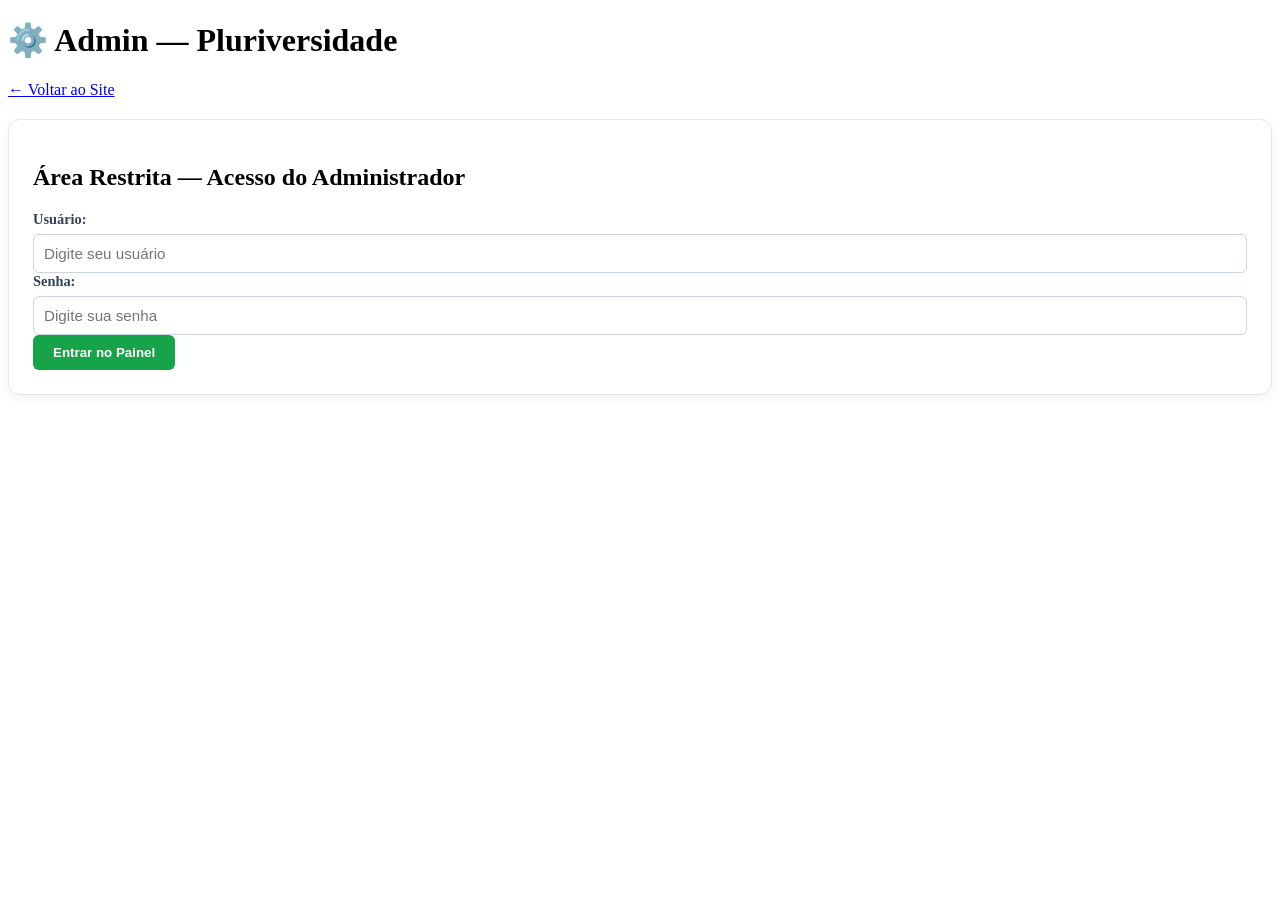
==== admin.html @ 9483f258 "ALTEREI quase todo os arquivos" ====
<!DOCTYPE html>
<html lang="pt-BR">
<head>
  <meta charset="UTF-8">
  <meta name="viewport" content="width=device-width, initial-scale=1.0">
  <title>Pluriversidade — Painel Administrativo</title>
  <link rel="stylesheet" href="css/style.css">
  <link rel="stylesheet" href="css/admin.css">
  <!-- Carrega os dados para edição -->
  <script src="js/dados-grupos.js"></script>
  <script src="js/dados-festas.js"></script>
</head>
<body class="body-admin">

  <header class="cabecalho-admin">
    <div class="container-admin">
      <h1>⚙️ Admin — Pluriversidade</h1>
      <a href="index.html" class="btn-voltar">← Voltar ao Site</a>
    </div>
  </header>

  <main class="container-admin">
    <!-- TELA DE LOGIN -->
    <div id="admin-login-box" class="admin-card">
      <h2>Área Restrita — Acesso do Administrador</h2>
      <form id="form-login-admin" class="form-admin">
        <div class="campo-grupo">
          <label for="login-usuario">Usuário:</label>
          <input type="text" id="login-usuario" required placeholder="Digite seu usuário">
        </div>
        <div class="campo-grupo">
          <label for="login-senha">Senha:</label>
          <input type="password" id="login-senha" required placeholder="Digite sua senha">
        </div>
        <button type="submit" class="btn-acao btn-acao--primary">Entrar no Painel</button>
        <p id="login-erro" class="msg-erro-login" hidden>Usuário ou senha incorretos!</p>
      </form>
    </div>

    <!-- PAINEL DE GERENCIAMENTO -->
    <div id="admin-painel-box" class="admin-card" hidden>
      <div class="admin-header-top">
        <h2>Painel de Gerenciamento</h2>
        <button id="btn-admin-logout" class="btn-acao btn-acao--danger" type="button">Sair</button>
      </div>

      <nav class="subabas-admin">
        <button id="subaba-grupos" class="btn-subaba ativa" type="button">Gerenciar Grupos</button>
        <button id="subaba-festas" class="btn-subaba" type="button">Gerenciar Festas</button>
        <button id="subaba-exportar" class="btn-subaba btn-subaba--destaque" type="button">💾 Exportar JS Atualizado</button>
      </nav>

      <!-- ABA GRUPOS -->
      <div id="painel-sub-grupos" class="subpainel-admin">
        <h3>Adicionar / Editar Grupo</h3>
        <form id="form-admin-grupo" class="grid-form">
          <input type="hidden" id="admin-grupo-index" value="-1">
          <div class="campo-grupo">
            <label>Nome do Grupo:</label>
            <input type="text" id="adm-g-nome" required>
          </div>
          <div class="campo-grupo">
            <label>Universidade:</label>
            <input type="text" id="adm-g-uni" required>
          </div>
          <div class="campo-grupo">
            <label>Categoria:</label>
            <select id="adm-g-cat" required></select>
          </div>
          <div class="campo-grupo">
            <label>Link WhatsApp:</label>
            <input type="url" id="adm-g-url" required>
          </div>
          <div class="campo-grupo">
            <label>Qtd Membros:</label>
            <input type="number" id="adm-g-membros" value="0">
          </div>
          <div class="campo-grupo">
            <label>Descrição:</label>
            <input type="text" id="adm-g-desc">
          </div>
          <div class="campo-grupo checkbox-linha">
            <label><input type="checkbox" id="adm-g-lotado"> Grupo Lotado?</label>
          </div>
          <div class="botoes-form">
            <button type="submit" class="btn-acao btn-acao--primary">Salvar Grupo</button>
          </div>
        </form>
        <hr class="divisor">
        <h3>Grupos Cadastrados</h3>
        <div class="tabela-wrapper">
          <table class="tabela-admin">
            <thead>
              <tr>
                <th>Nome</th>
                <th>Uni</th>
                <th>Membros</th>
                <th>Status</th>
                <th>Ações</th>
              </tr>
            </thead>
            <tbody id="tb-admin-grupos"></tbody>
          </table>
        </div>
      </div>

      <!-- ABA FESTAS -->
      <div id="painel-sub-festas" class="subpainel-admin" hidden>
        <h3>Adicionar / Editar Festa</h3>
        <form id="form-admin-festa" class="grid-form">
          <input type="hidden" id="admin-festa-index" value="-1">
          <div class="campo-grupo">
            <label>Título:</label>
            <input type="text" id="adm-f-titulo" required>
          </div>
          <div class="campo-grupo">
            <label>Data (AAAA-MM-DD):</label>
            <input type="date" id="adm-f-data" required>
          </div>
          <div class="campo-grupo">
            <label>Universidade:</label>
            <select id="adm-f-uni" required></select>
          </div>
          <div class="campo-grupo">
            <label>Link Ingresso:</label>
            <input type="url" id="adm-f-ingresso">
          </div>
          <div class="botoes-form">
            <button type="submit" class="btn-acao btn-acao--primary">Salvar Festa</button>
          </div>
        </form>
        <hr class="divisor">
        <h3>Festas Cadastradas</h3>
        <div class="tabela-wrapper">
          <table class="tabela-admin">
            <thead>
              <tr>
                <th>Data</th>
                <th>Título</th>
                <th>Uni</th>
                <th>Ações</th>
              </tr>
            </thead>
            <tbody id="tb-admin-festas"></tbody>
          </table>
        </div>
      </div>

      <!-- ABA EXPORTAR -->
      <div id="painel-sub-exportar" class="subpainel-admin" hidden>
        <h3>Exportar para GitHub Pages</h3>
        <p>Copie os códigos gerados abaixo e atualize os ficheiros na pasta <code>js/</code> do seu repositório:</p>
        <div class="caixa-exportar">
          <h4><code>js/dados-grupos.js</code></h4>
          <textarea id="codigo-grupos-js" readonly class="codigo-textarea"></textarea>
        </div>
        <div class="caixa-exportar">
          <h4><code>js/dados-festas.js</code></h4>
          <textarea id="codigo-festas-js" readonly class="codigo-textarea"></textarea>
        </div>
      </div>

    </div>
  </main>

  <script src="js/admin.js"></script>
</body>
</html>
---- css/admin.css ----
/* ═══════════════════════════════════════════════════════════════════════════
   ESTILOS DO PAINEL ADMINISTRATIVO
   ═══════════════════════════════════════════════════════════════════════════ */

.btn-aba--admin {
  background-color: #333 !important;
  color: #fff !important;
}

.admin-card {
  background: #ffffff;
  border: 1px solid #e2e8f0;
  border-radius: 12px;
  padding: 24px;
  margin-top: 20px;
  box-shadow: 0 4px 12px rgba(0, 0, 0, 0.05);
}

.admin-header {
  display: flex;
  justify-content: space-between;
  align-items: center;
  border-bottom: 2px solid #edf2f7;
  padding-bottom: 16px;
  margin-bottom: 20px;
}

.subabas-admin {
  display: flex;
  gap: 10px;
  flex-wrap: wrap;
  margin-bottom: 24px;
}

.btn-subaba {
  background: #f1f5f9;
  border: 1px solid #cbd5e1;
  padding: 10px 16px;
  border-radius: 6px;
  font-weight: 600;
  cursor: pointer;
  transition: all 0.2s ease;
}

.btn-subaba:hover {
  background: #e2e8f0;
}

.btn-subaba.ativa {
  background: #1e293b;
  color: #ffffff;
  border-color: #1e293b;
}

.btn-subaba--destaque {
  background: #2563eb;
  color: #ffffff;
  border-color: #1d4ed8;
}

.grid-form {
  display: grid;
  grid-template-columns: repeat(2, 1fr);
  gap: 16px;
  margin-bottom: 24px;
}

.col-2 {
  grid-column: span 2;
}

.campo-grupo {
  display: flex;
  flex-direction: column;
  gap: 6px;
}

.campo-grupo label {
  font-size: 0.9rem;
  font-weight: 700;
  color: #334155;
}

.campo-grupo input,
.campo-grupo select {
  padding: 10px;
  border: 1px solid #cbd5e1;
  border-radius: 6px;
  font-size: 0.95rem;
}

.checkbox-linha {
  flex-direction: row;
  align-items: center;
  gap: 20px;
  grid-column: span 2;
}

.botoes-form {
  display: flex;
  gap: 12px;
  grid-column: span 2;
  margin-top: 10px;
}

.btn-acao {
  padding: 10px 20px;
  border-radius: 6px;
  border: none;
  font-weight: 700;
  cursor: pointer;
  transition: opacity 0.2s;
}

.btn-acao:hover {
  opacity: 0.9;
}

.btn-acao--primary {
  background-color: #16a34a;
  color: #ffffff;
}

.btn-acao--secondary {
  background-color: #64748b;
  color: #ffffff;
}

.btn-acao--danger {
  background-color: #dc2626;
  color: #ffffff;
}

.btn-sm {
  padding: 4px 8px;
  font-size: 0.8rem;
  margin-right: 4px;
}

.tabela-wrapper {
  overflow-x: auto;
}

.tabela-admin {
  width: 100%;
  border-collapse: collapse;
  margin-top: 12px;
}

.tabela-admin th,
.tabela-admin td {
  border: 1px solid #e2e8f0;
  padding: 10px;
  text-align: left;
  font-size: 0.9rem;
}

.tabela-admin th {
  background-color: #f8fafc;
  color: #1e293b;
}

.msg-erro-login {
  color: #dc2626;
  font-weight: bold;
  margin-top: 10px;
}

.divisor {
  border: 0;
  height: 1px;
  background: #e2e8f0;
  margin: 30px 0;
}

.caixa-exportar {
  margin-bottom: 24px;
}

.codigo-textarea {
  width: 100%;
  height: 180px;
  font-family: monospace;
  font-size: 0.85rem;
  padding: 10px;
  border-radius: 6px;
  border: 1px solid #cbd5e1;
  background: #f8fafc;
  margin-top: 8px;
}

@media (max-width: 768px) {
  .grid-form {
    grid-template-columns: 1fr;
  }
  .col-2 {
    grid-column: span 1;
  }
}
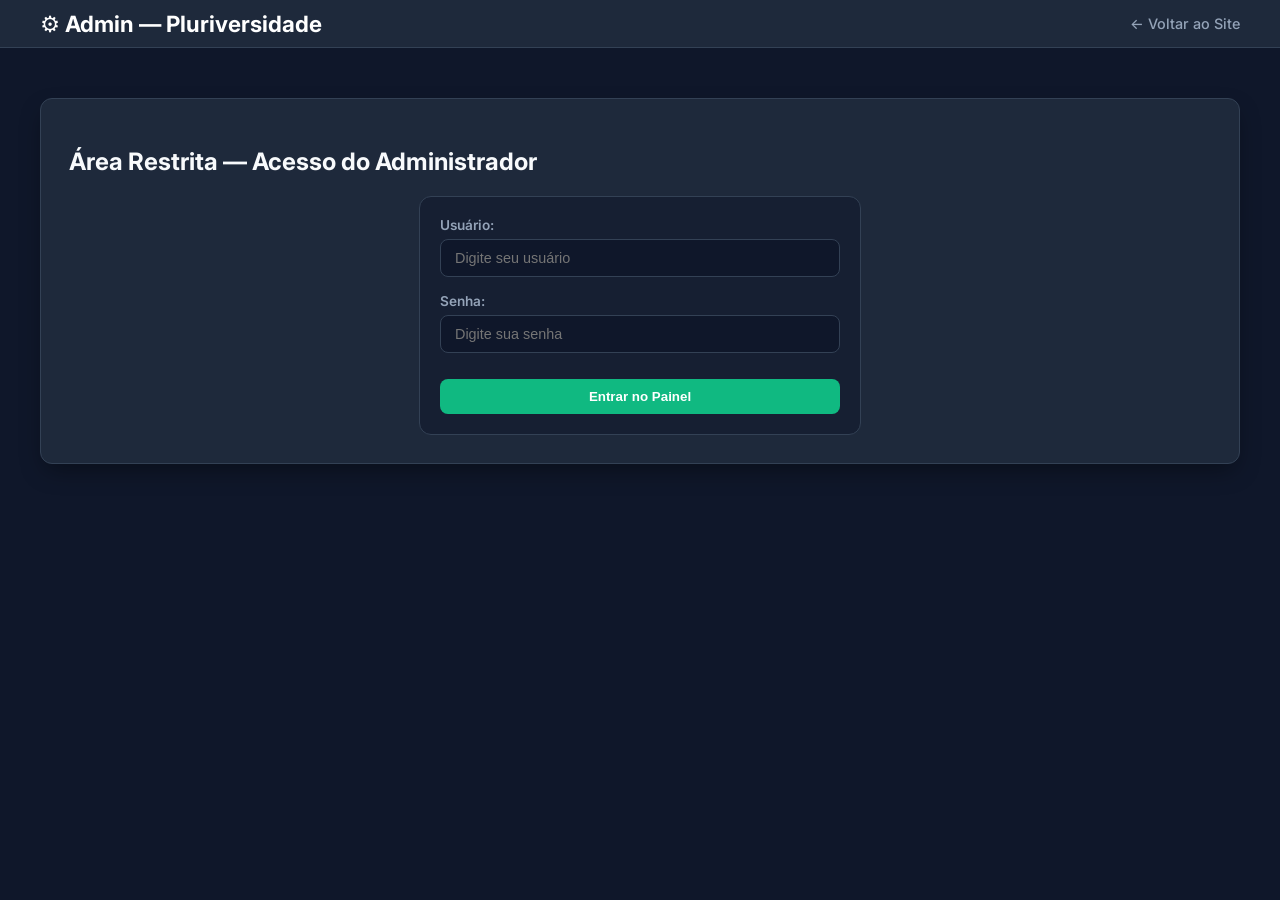
==== commit f7450866: "ALTEREI quase todo os arquivos" ====
--- a/admin.html
+++ b/admin.html
@@ -4,9 +4,7 @@
   <meta charset="UTF-8">
   <meta name="viewport" content="width=device-width, initial-scale=1.0">
   <title>Pluriversidade — Painel Administrativo</title>
-  <link rel="stylesheet" href="css/style.css">
   <link rel="stylesheet" href="css/admin.css">
-  <!-- Carrega os dados para edição -->
   <script src="js/dados-grupos.js"></script>
   <script src="js/dados-festas.js"></script>
 </head>
@@ -20,24 +18,26 @@
   </header>
 
   <main class="container-admin">
-    <!-- TELA DE LOGIN -->
+    <!-- LOGIN -->
     <div id="admin-login-box" class="admin-card">
       <h2>Área Restrita — Acesso do Administrador</h2>
-      <form id="form-login-admin" class="form-admin">
-        <div class="campo-grupo">
+      <form id="form-login-admin" class="grid-form" style="max-width: 400px; margin: 0 auto;">
+        <div class="campo-grupo col-full">
           <label for="login-usuario">Usuário:</label>
           <input type="text" id="login-usuario" required placeholder="Digite seu usuário">
         </div>
-        <div class="campo-grupo">
+        <div class="campo-grupo col-full">
           <label for="login-senha">Senha:</label>
           <input type="password" id="login-senha" required placeholder="Digite sua senha">
         </div>
-        <button type="submit" class="btn-acao btn-acao--primary">Entrar no Painel</button>
+        <div class="botoes-form col-full">
+          <button type="submit" class="btn-acao btn-acao--primary" style="width:100%;">Entrar no Painel</button>
+        </div>
         <p id="login-erro" class="msg-erro-login" hidden>Usuário ou senha incorretos!</p>
       </form>
     </div>
 
-    <!-- PAINEL DE GERENCIAMENTO -->
+    <!-- PAINEL PRINCIPAL -->
     <div id="admin-painel-box" class="admin-card" hidden>
       <div class="admin-header-top">
         <h2>Painel de Gerenciamento</h2>
@@ -46,46 +46,54 @@
 
       <nav class="subabas-admin">
         <button id="subaba-grupos" class="btn-subaba ativa" type="button">Gerenciar Grupos</button>
+        <button id="subaba-universidades" class="btn-subaba" type="button">Gerenciar Universidades</button>
         <button id="subaba-festas" class="btn-subaba" type="button">Gerenciar Festas</button>
         <button id="subaba-exportar" class="btn-subaba btn-subaba--destaque" type="button">💾 Exportar JS Atualizado</button>
       </nav>
 
       <!-- ABA GRUPOS -->
       <div id="painel-sub-grupos" class="subpainel-admin">
-        <h3>Adicionar / Editar Grupo</h3>
+        <h3 id="titulo-form-grupo">Adicionar Novo Grupo</h3>
         <form id="form-admin-grupo" class="grid-form">
           <input type="hidden" id="admin-grupo-index" value="-1">
-          <div class="campo-grupo">
-            <label>Nome do Grupo:</label>
+          
+          <div class="campo-grupo">
+            <label>Nome do Grupo *:</label>
             <input type="text" id="adm-g-nome" required>
           </div>
           <div class="campo-grupo">
-            <label>Universidade:</label>
-            <input type="text" id="adm-g-uni" required>
-          </div>
-          <div class="campo-grupo">
-            <label>Categoria:</label>
+            <label>Universidade *:</label>
+            <select id="adm-g-uni" required></select>
+          </div>
+          <div class="campo-grupo">
+            <label>Categoria *:</label>
             <select id="adm-g-cat" required></select>
           </div>
           <div class="campo-grupo">
-            <label>Link WhatsApp:</label>
+            <label>Link WhatsApp *:</label>
             <input type="url" id="adm-g-url" required>
+          </div>
+          <div class="campo-grupo">
+            <label>Link Imagem/Card:</label>
+            <input type="url" id="adm-g-card" placeholder="https://...">
           </div>
           <div class="campo-grupo">
             <label>Qtd Membros:</label>
             <input type="number" id="adm-g-membros" value="0">
           </div>
-          <div class="campo-grupo">
-            <label>Descrição:</label>
-            <input type="text" id="adm-g-desc">
+          <div class="campo-grupo col-full">
+            <label>Descrição detalhada:</label>
+            <textarea id="adm-g-desc" rows="2"></textarea>
           </div>
           <div class="campo-grupo checkbox-linha">
             <label><input type="checkbox" id="adm-g-lotado"> Grupo Lotado?</label>
           </div>
           <div class="botoes-form">
-            <button type="submit" class="btn-acao btn-acao--primary">Salvar Grupo</button>
+            <button type="submit" class="btn-acao btn-acao--primary" id="btn-salvar-grupo">Salvar Grupo</button>
+            <button type="button" class="btn-acao btn-acao--secondary" id="btn-cancelar-grupo" hidden>Cancelar Edição</button>
           </div>
         </form>
+
         <hr class="divisor">
         <h3>Grupos Cadastrados</h3>
         <div class="tabela-wrapper">
@@ -93,13 +101,78 @@
             <thead>
               <tr>
                 <th>Nome</th>
-                <th>Uni</th>
+                <th>Universidade / Local</th>
+                <th>Cat.</th>
                 <th>Membros</th>
+                <th>WhatsApp</th>
+                <th>Card</th>
                 <th>Status</th>
                 <th>Ações</th>
               </tr>
             </thead>
             <tbody id="tb-admin-grupos"></tbody>
+          </table>
+        </div>
+      </div>
+
+      <!-- ABA UNIVERSIDADES -->
+      <div id="painel-sub-universidades" class="subpainel-admin" hidden>
+        <h3 id="titulo-form-uni">Adicionar Nova Universidade</h3>
+        <form id="form-admin-uni" class="grid-form">
+          <input type="hidden" id="admin-uni-key" value="">
+          <div class="campo-grupo">
+            <label>Nome da Universidade (Único) *:</label>
+            <input type="text" id="adm-u-nome" required placeholder="Ex: UFMG">
+          </div>
+          <div class="campo-grupo">
+            <label>Estado (UF):</label>
+            <input type="text" id="adm-u-estado" placeholder="Ex: MG">
+          </div>
+          <div class="campo-grupo">
+            <label>Cidade:</label>
+            <input type="text" id="adm-u-cidade" placeholder="Ex: Belo Horizonte">
+          </div>
+          <div class="campo-grupo">
+            <label>Link do Site:</label>
+            <input type="url" id="adm-u-site" placeholder="https://...">
+          </div>
+          <div class="campo-grupo">
+            <label>Link da Logomarca:</label>
+            <input type="url" id="adm-u-logo" placeholder="https://...">
+          </div>
+          <div class="campo-grupo">
+            <label>Endereço Físico:</label>
+            <input type="text" id="adm-u-endereco">
+          </div>
+          <div class="campo-grupo">
+            <label>Telefone Contato 1:</label>
+            <input type="text" id="adm-u-tel1">
+          </div>
+          <div class="campo-grupo">
+            <label>Telefone Contato 2:</label>
+            <input type="text" id="adm-u-tel2">
+          </div>
+          <div class="botoes-form">
+            <button type="submit" class="btn-acao btn-acao--primary" id="btn-salvar-uni">Salvar Universidade</button>
+            <button type="button" class="btn-acao btn-acao--secondary" id="btn-cancelar-uni" hidden>Cancelar Edição</button>
+          </div>
+        </form>
+
+        <hr class="divisor">
+        <h3>Universidades Cadastradas</h3>
+        <div class="tabela-wrapper">
+          <table class="tabela-admin">
+            <thead>
+              <tr>
+                <th>Nome</th>
+                <th>Cidade / UF</th>
+                <th>Site</th>
+                <th>Contato 1</th>
+                <th>Contato 2</th>
+                <th>Ações</th>
+              </tr>
+            </thead>
+            <tbody id="tb-admin-unis"></tbody>
           </table>
         </div>
       </div>
@@ -148,8 +221,8 @@
 
       <!-- ABA EXPORTAR -->
       <div id="painel-sub-exportar" class="subpainel-admin" hidden>
-        <h3>Exportar para GitHub Pages</h3>
-        <p>Copie os códigos gerados abaixo e atualize os ficheiros na pasta <code>js/</code> do seu repositório:</p>
+        <h3>Exportar Dados para JS</h3>
+        <p>Copie os códigos gerados abaixo e cole nos ficheiros correspondentes da sua pasta <code>js/</code>:</p>
         <div class="caixa-exportar">
           <h4><code>js/dados-grupos.js</code></h4>
           <textarea id="codigo-grupos-js" readonly class="codigo-textarea"></textarea>
--- a/css/admin.css
+++ b/css/admin.css
@@ -1,72 +1,143 @@
-/* ═══════════════════════════════════════════════════════════════════════════
-   ESTILOS DO PAINEL ADMINISTRATIVO
-   ═══════════════════════════════════════════════════════════════════════════ */
-
-.btn-aba--admin {
-  background-color: #333 !important;
-  color: #fff !important;
-}
-
-.admin-card {
-  background: #ffffff;
-  border: 1px solid #e2e8f0;
-  border-radius: 12px;
-  padding: 24px;
-  margin-top: 20px;
-  box-shadow: 0 4px 12px rgba(0, 0, 0, 0.05);
-}
-
-.admin-header {
+@import url('https://fonts.googleapis.com/css2?family=Inter:wght@400;500;600;700&display=swap');
+
+:root {
+  --bg-admin: #0f172a;
+  --card-bg: #1e293b;
+  --card-border: #334155;
+  --text-main: #f8fafc;
+  --text-muted: #94a3b8;
+  --accent: #10b981;
+  --accent-hover: #059669;
+  --primary: #6366f1;
+  --primary-hover: #4f46e5;
+  --danger: #ef4444;
+  --danger-hover: #dc2626;
+  --input-bg: #0f172a;
+  --radius: 12px;
+}
+
+body.body-admin {
+  margin: 0;
+  padding: 0;
+  font-family: 'Inter', system-ui, -apple-system, sans-serif;
+  background-color: var(--bg-admin);
+  color: var(--text-main);
+  min-height: 100vh;
+}
+
+.container-admin {
+  max-width: 1200px;
+  margin: 0 auto;
+  padding: 20px;
+}
+
+.cabecalho-admin {
+  background: var(--card-bg);
+  border-bottom: 1px solid var(--card-border);
+  padding: 10px 0;
+  margin-bottom: 30px;
+}
+
+.cabecalho-admin .container-admin {
   display: flex;
   justify-content: space-between;
   align-items: center;
-  border-bottom: 2px solid #edf2f7;
-  padding-bottom: 16px;
+  padding-top: 0;
+  padding-bottom: 0;
+}
+
+.cabecalho-admin h1 {
+  margin: 0;
+  font-size: 1.4rem;
+  font-weight: 700;
+  color: #fff;
+}
+
+.btn-voltar {
+  color: var(--text-muted);
+  text-decoration: none;
+  font-size: 0.9rem;
+  font-weight: 500;
+  transition: color 0.2s;
+}
+
+.btn-voltar:hover {
+  color: var(--accent);
+}
+
+.admin-card {
+  background: var(--card-bg);
+  border: 1px solid var(--card-border);
+  border-radius: var(--radius);
+  padding: 28px;
+  box-shadow: 0 10px 25px -5px rgba(0, 0, 0, 0.4);
+  margin-bottom: 30px;
+}
+
+.admin-header-top {
+  display: flex;
+  justify-content: space-between;
+  align-items: center;
   margin-bottom: 20px;
 }
 
+.admin-header-top h2 {
+  margin: 0;
+  font-size: 1.5rem;
+}
+
+/* NAVEGAÇÃO POR ABAS */
 .subabas-admin {
   display: flex;
   gap: 10px;
+  border-bottom: 2px solid var(--card-border);
+  padding-bottom: 12px;
+  margin-bottom: 25px;
   flex-wrap: wrap;
-  margin-bottom: 24px;
 }
 
 .btn-subaba {
-  background: #f1f5f9;
-  border: 1px solid #cbd5e1;
-  padding: 10px 16px;
-  border-radius: 6px;
+  background: transparent;
+  border: none;
+  color: var(--text-muted);
+  padding: 10px 18px;
+  font-size: 0.95rem;
   font-weight: 600;
   cursor: pointer;
-  transition: all 0.2s ease;
+  border-radius: 8px;
+  transition: all 0.2s;
 }
 
 .btn-subaba:hover {
-  background: #e2e8f0;
+  background: rgba(255, 255, 255, 0.05);
+  color: #fff;
 }
 
 .btn-subaba.ativa {
-  background: #1e293b;
-  color: #ffffff;
-  border-color: #1e293b;
+  background: var(--primary);
+  color: #fff;
 }
 
 .btn-subaba--destaque {
-  background: #2563eb;
-  color: #ffffff;
-  border-color: #1d4ed8;
-}
-
+  margin-left: auto;
+  background: rgba(16, 185, 129, 0.15);
+  color: var(--accent);
+}
+
+.btn-subaba--destaque.ativa {
+  background: var(--accent);
+  color: #fff;
+}
+
+/* FORMULÁRIOS GRID */
 .grid-form {
   display: grid;
-  grid-template-columns: repeat(2, 1fr);
+  grid-template-columns: repeat(auto-fit, minmax(240px, 1fr));
   gap: 16px;
-  margin-bottom: 24px;
-}
-
-.col-2 {
-  grid-column: span 2;
+  background: rgba(15, 23, 42, 0.5);
+  padding: 20px;
+  border-radius: var(--radius);
+  border: 1px solid var(--card-border);
 }
 
 .campo-grupo {
@@ -75,125 +146,134 @@
   gap: 6px;
 }
 
+.campo-grupo.col-full {
+  grid-column: 1 / -1;
+}
+
 .campo-grupo label {
+  font-size: 0.85rem;
+  font-weight: 600;
+  color: var(--text-muted);
+}
+
+.campo-grupo input,
+.campo-grupo select,
+.campo-grupo textarea {
+  background: var(--input-bg);
+  border: 1px solid var(--card-border);
+  color: #fff;
+  padding: 10px 14px;
+  border-radius: 8px;
   font-size: 0.9rem;
-  font-weight: 700;
-  color: #334155;
-}
-
-.campo-grupo input,
-.campo-grupo select {
-  padding: 10px;
-  border: 1px solid #cbd5e1;
-  border-radius: 6px;
-  font-size: 0.95rem;
+  outline: none;
+  transition: border-color 0.2s;
+}
+
+.campo-grupo input:focus,
+.campo-grupo select:focus,
+.campo-grupo textarea:focus {
+  border-color: var(--primary);
 }
 
 .checkbox-linha {
   flex-direction: row;
   align-items: center;
-  gap: 20px;
-  grid-column: span 2;
+  gap: 10px;
+  margin-top: 25px;
+}
+
+.checkbox-linha input {
+  width: 18px;
+  height: 18px;
+  cursor: pointer;
 }
 
 .botoes-form {
-  display: flex;
-  gap: 12px;
-  grid-column: span 2;
+  grid-column: 1 / -1;
+  display: flex;
+  gap: 10px;
   margin-top: 10px;
 }
 
+/* BOTÕES */
 .btn-acao {
   padding: 10px 20px;
-  border-radius: 6px;
   border: none;
-  font-weight: 700;
+  border-radius: 8px;
+  font-weight: 600;
   cursor: pointer;
-  transition: opacity 0.2s;
-}
-
-.btn-acao:hover {
-  opacity: 0.9;
-}
-
-.btn-acao--primary {
-  background-color: #16a34a;
-  color: #ffffff;
-}
-
-.btn-acao--secondary {
-  background-color: #64748b;
-  color: #ffffff;
-}
-
-.btn-acao--danger {
-  background-color: #dc2626;
-  color: #ffffff;
-}
+  transition: background 0.2s;
+}
+
+.btn-acao--primary { background: var(--accent); color: #fff; }
+.btn-acao--primary:hover { background: var(--accent-hover); }
+
+.btn-acao--danger { background: var(--danger); color: #fff; }
+.btn-acao--danger:hover { background: var(--danger-hover); }
+
+.btn-acao--secondary { background: var(--card-border); color: #fff; }
+.btn-acao--secondary:hover { background: #475569; }
 
 .btn-sm {
-  padding: 4px 8px;
+  padding: 6px 12px;
   font-size: 0.8rem;
-  margin-right: 4px;
-}
-
+}
+
+/* TABELAS */
 .tabela-wrapper {
   overflow-x: auto;
+  margin-top: 15px;
+  border-radius: 8px;
+  border: 1px solid var(--card-border);
 }
 
 .tabela-admin {
   width: 100%;
   border-collapse: collapse;
-  margin-top: 12px;
-}
-
-.tabela-admin th,
+  text-align: left;
+  font-size: 0.85rem;
+}
+
+.tabela-admin th {
+  background: #0f172a;
+  color: var(--text-muted);
+  padding: 12px;
+  font-weight: 600;
+  border-bottom: 1px solid var(--card-border);
+  white-space: nowrap;
+}
+
 .tabela-admin td {
-  border: 1px solid #e2e8f0;
-  padding: 10px;
-  text-align: left;
+  padding: 12px;
+  border-bottom: 1px solid var(--card-border);
+  color: var(--text-main);
+  vertical-align: middle;
+}
+
+.tabela-admin tbody tr:hover {
+  background: rgba(255, 255, 255, 0.02);
+}
+
+.divisor {
+  border: none;
+  border-top: 1px solid var(--card-border);
+  margin: 30px 0;
+}
+
+.msg-erro-login {
+  color: var(--danger);
   font-size: 0.9rem;
-}
-
-.tabela-admin th {
-  background-color: #f8fafc;
-  color: #1e293b;
-}
-
-.msg-erro-login {
-  color: #dc2626;
-  font-weight: bold;
   margin-top: 10px;
-}
-
-.divisor {
-  border: 0;
-  height: 1px;
-  background: #e2e8f0;
-  margin: 30px 0;
-}
-
-.caixa-exportar {
-  margin-bottom: 24px;
 }
 
 .codigo-textarea {
   width: 100%;
   height: 180px;
+  background: var(--input-bg);
+  color: #10b981;
   font-family: monospace;
-  font-size: 0.85rem;
-  padding: 10px;
-  border-radius: 6px;
-  border: 1px solid #cbd5e1;
-  background: #f8fafc;
-  margin-top: 8px;
-}
-
-@media (max-width: 768px) {
-  .grid-form {
-    grid-template-columns: 1fr;
-  }
-  .col-2 {
-    grid-column: span 1;
-  }
+  padding: 12px;
+  border-radius: 8px;
+  border: 1px solid var(--card-border);
+  box-sizing: border-box;
 }
